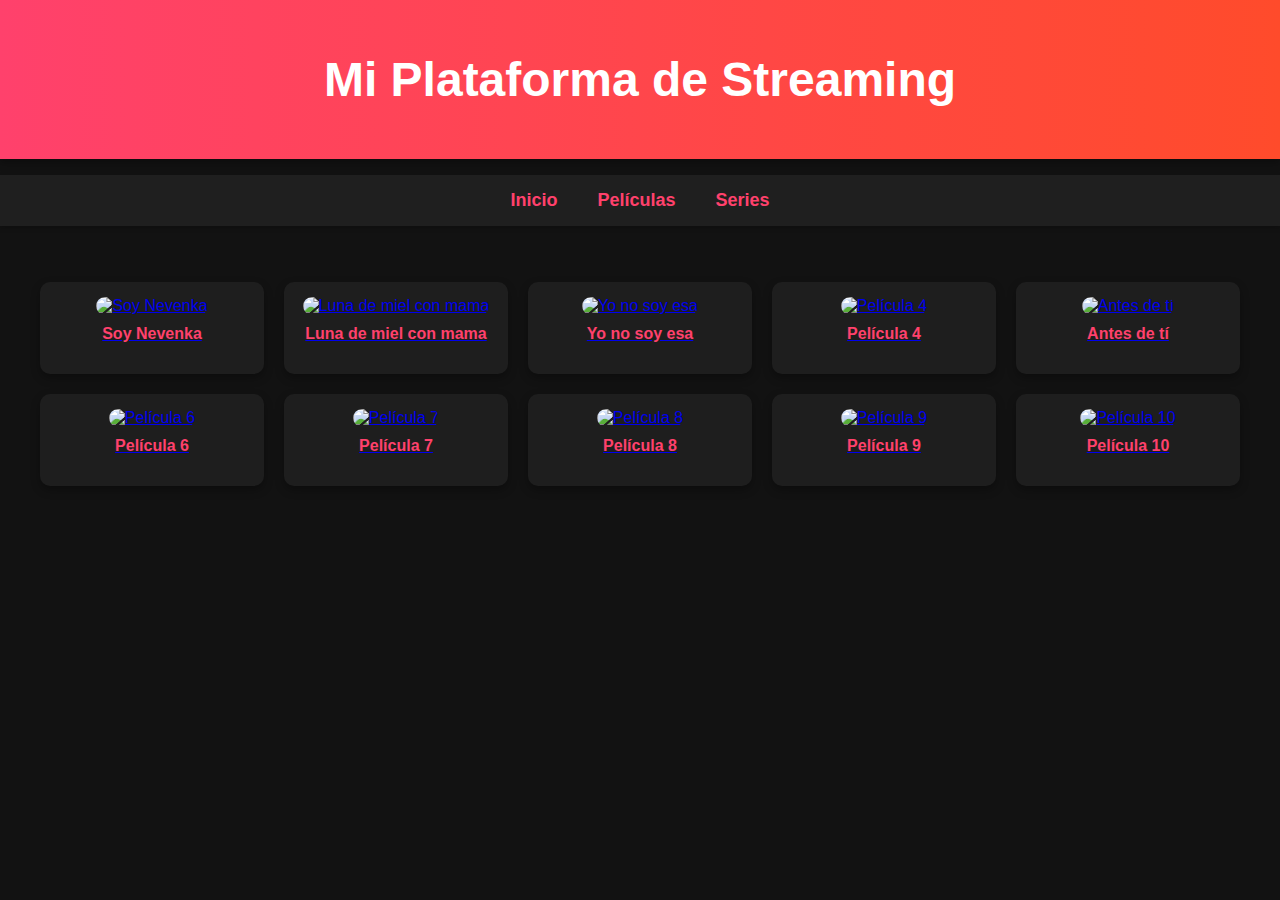
==== zuruflix/index.html @ 2cc2eb4e "Zuruflix Web" ====
<!DOCTYPE html>
<html lang="es">
<head>
    <meta charset="UTF-8">
    <meta name="viewport" content="width=device-width, initial-scale=1.0">
    <title>Mi Plataforma de Streaming</title>
    <link rel="stylesheet" href="static/css/styles.css">
</head>
<body>
    <header>
        <h1>Mi Plataforma de Streaming</h1>
    </header>
    <nav>
        <ul>
            <li><a href="#">Inicio</a></li>
            <li><a href="#">Películas</a></li>
            <li><a href="#">Series</a></li>
        </ul>
    </nav>
    <main>
        <section class="gallery" id="gallery">
            <!-- Las películas se cargarán aquí dinámicamente -->
        </section>
    </main>

    <script defer src="static/js/script.js"></script>
</body>
</html>
---- zuruflix/static/css/styles.css ----
body {
    font-family: 'Arial', sans-serif;
    margin: 0;
    padding: 0;
    background-color: #121212;
    color: #ffffff;
}

header {
    background: linear-gradient(90deg, #ff416c, #ff4b2b);
    padding: 20px;
    text-align: center;
    font-size: 24px;
    font-weight: bold;
    box-shadow: 0 4px 8px rgba(0, 0, 0, 0.3);
}

nav ul {
    display: flex;
    justify-content: center;
    padding: 15px;
    list-style: none;
    background: #1f1f1f;
    box-shadow: 0 2px 5px rgba(0, 0, 0, 0.2);
}

nav ul li {
    margin: 0 20px;
}

nav ul li a {
    color: #ff416c;
    text-decoration: none;
    font-size: 18px;
    font-weight: bold;
    transition: color 0.3s;
}

nav ul li a:hover {
    color: #ff4b2b;
}

.gallery {
    display: grid;
    grid-template-columns: repeat(auto-fill, minmax(200px, 1fr));
    gap: 20px;
    padding: 40px;
    max-width: 1200px;
    margin: auto;
}

.gallery div {
    background: #1e1e1e;
    padding: 15px;
    border-radius: 10px;
    text-align: center;
    transition: transform 0.3s;
    box-shadow: 0 4px 10px rgba(0, 0, 0, 0.3);
}

.gallery div:hover {
    transform: scale(1.05);
}

.gallery img {
    width: 100%;
    border-radius: 10px;
}

.gallery p {
    margin-top: 10px;
    font-size: 16px;
    font-weight: bold;
    color: #ff416c;
}
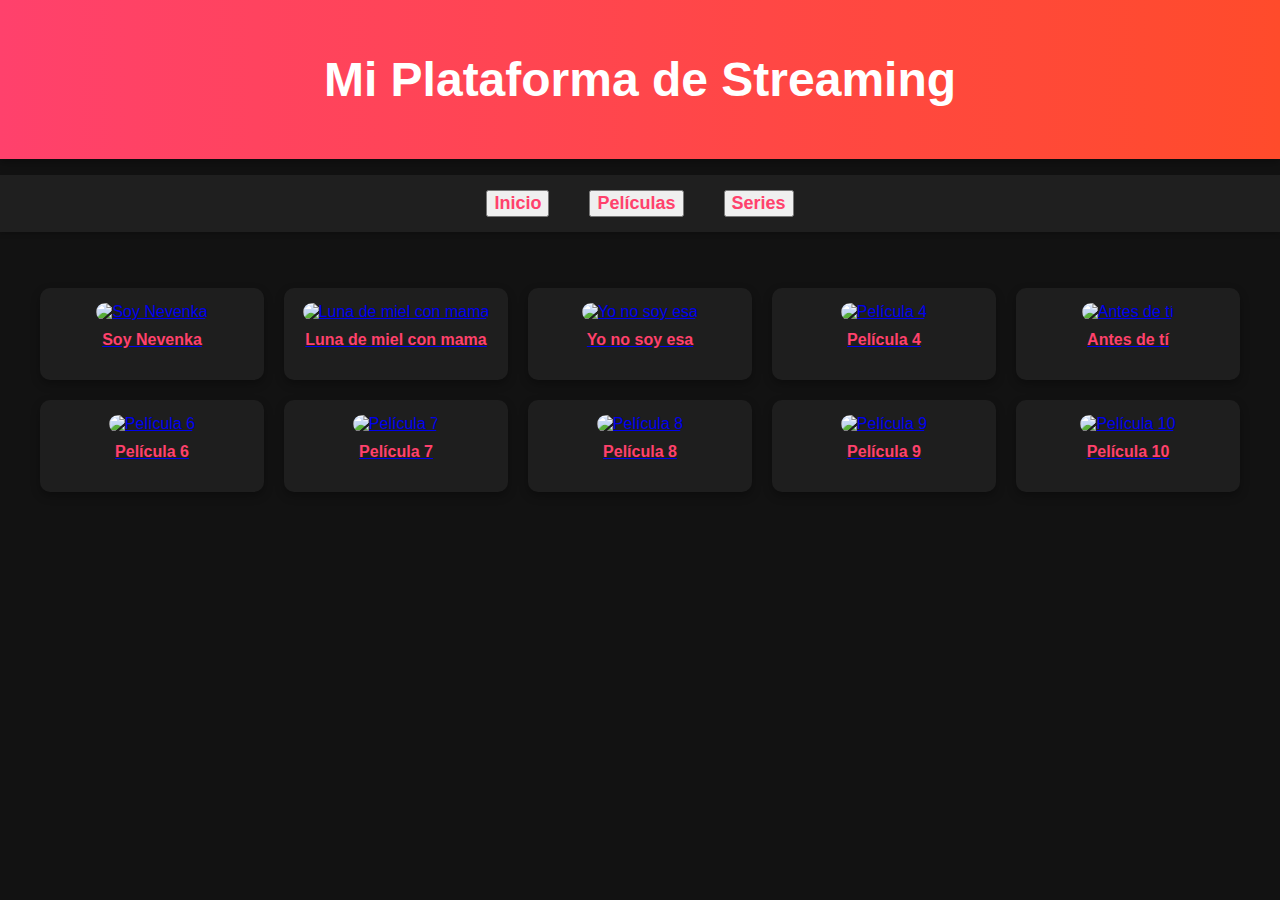
==== commit ee092e62: "mod pelii3" ====
--- a/zuruflix/index.html
+++ b/zuruflix/index.html
@@ -12,9 +12,9 @@
     </header>
     <nav>
         <ul>
-            <li><a href="#">Inicio</a></li>
-            <li><a href="#">Películas</a></li>
-            <li><a href="#">Series</a></li>
+            <li><button onclick="mostrarTodo()">Inicio</button></li>
+            <li><button onclick="filtrarContenido('pelicula')">Películas</button></li>
+            <li><button onclick="filtrarContenido('serie')">Series</button></li>
         </ul>
     </nav>
     <main>
--- a/zuruflix/static/css/styles.css
+++ b/zuruflix/static/css/styles.css
@@ -28,7 +28,7 @@
     margin: 0 20px;
 }
 
-nav ul li a {
+nav ul li button {
     color: #ff416c;
     text-decoration: none;
     font-size: 18px;
